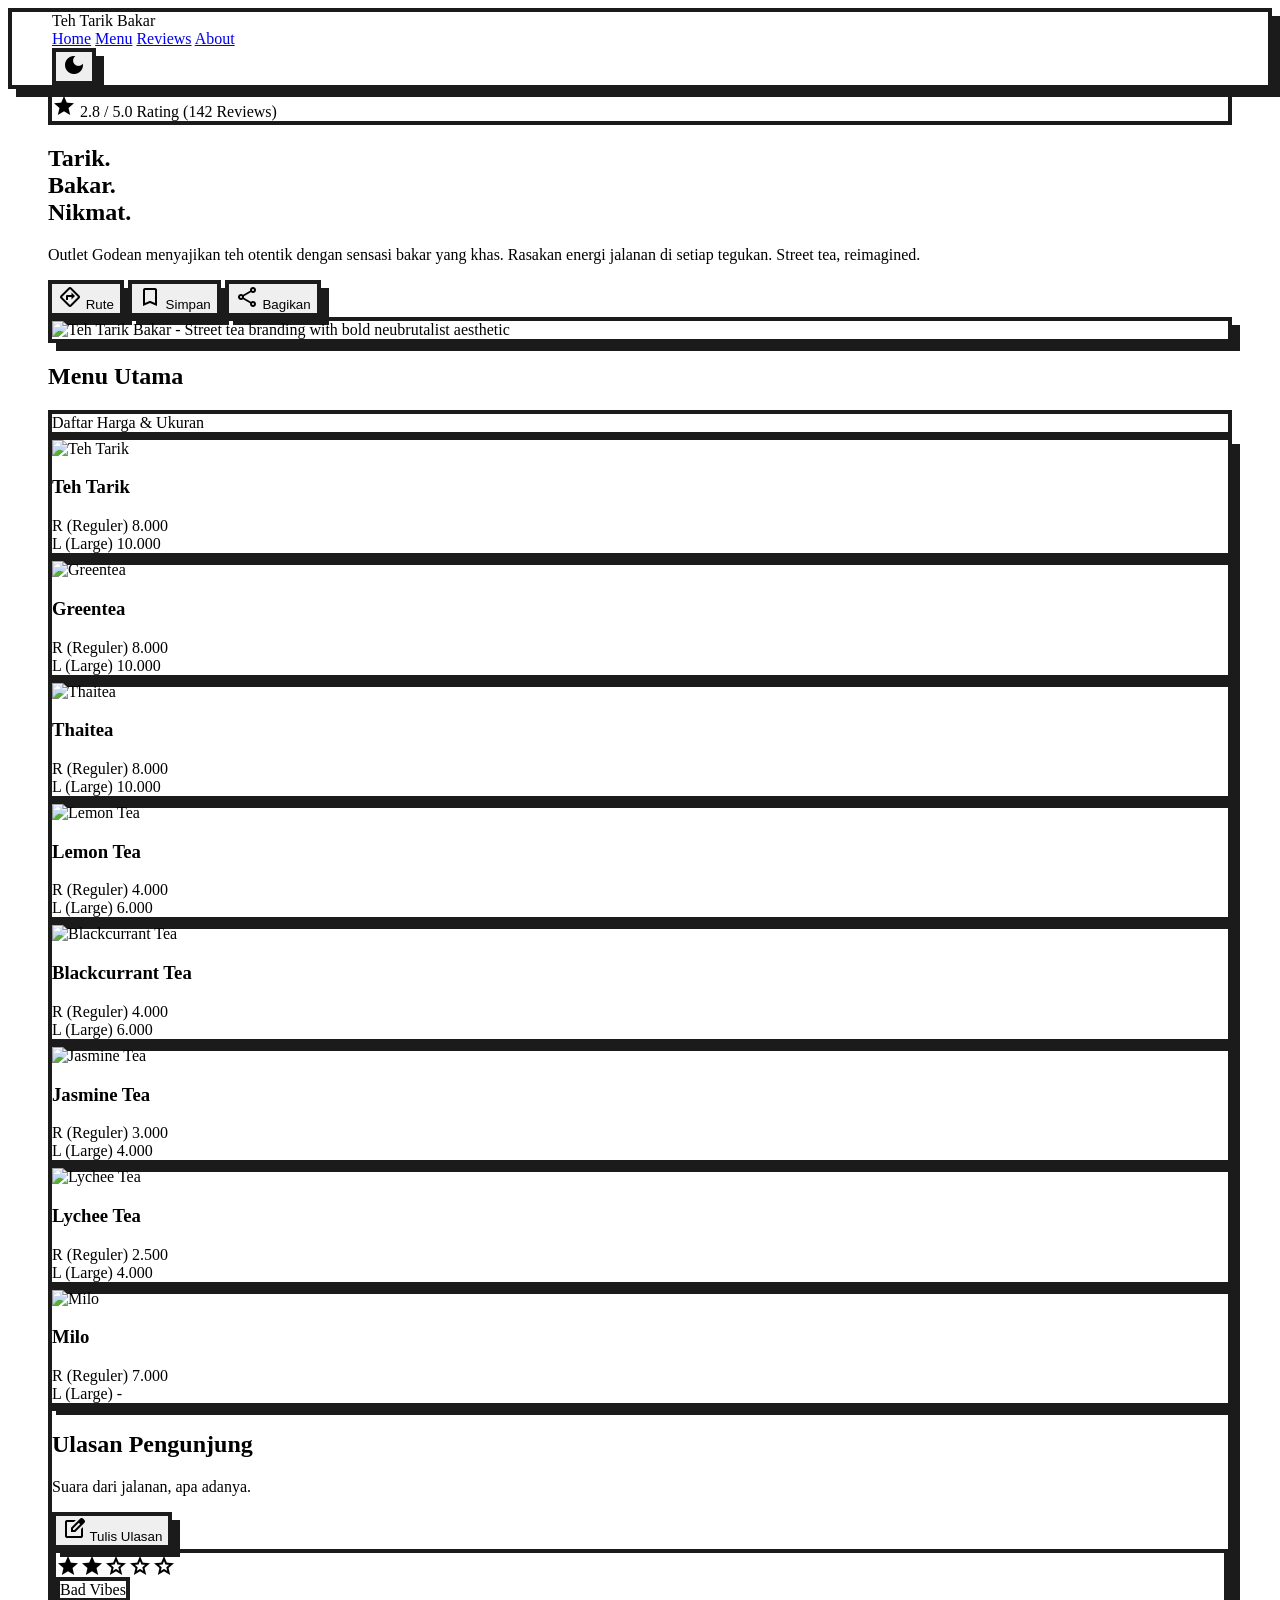
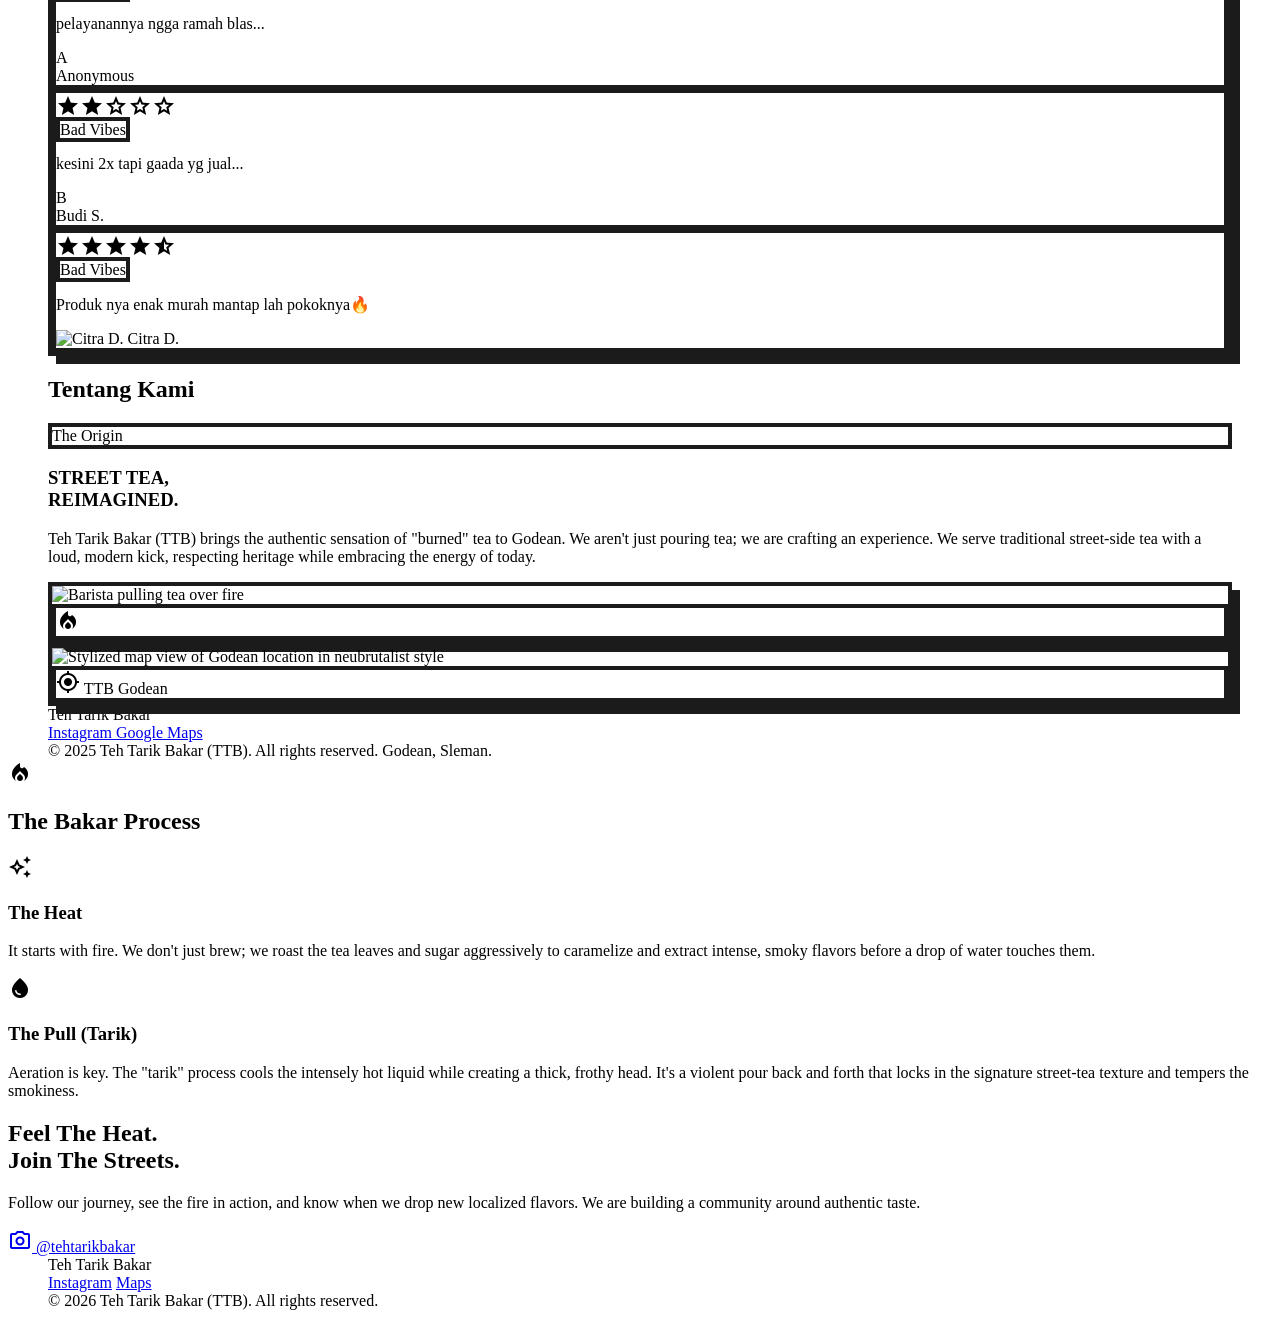
==== index.html @ f9665db5 "1st commit" ====
<!DOCTYPE html>
<html lang="en">
  <head>
    <meta charset="utf-8" />
    <meta name="viewport" content="width=device-width, initial-scale=1.0" />
    <title>Teh Tarik Bakar - Godean</title>
    <meta name="description" content="Teh Tarik Bakar Godean - Street tea reimagined with authentic burnt tea sensation. Tarik. Bakar. Nikmat.">
    
    <!-- Google Fonts -->
    <link
      href="https://fonts.googleapis.com/css2?family=Material+Symbols+Outlined:wght,FILL@100..700,0..1&display=swap"
      rel="stylesheet"
    />
    <link
      href="https://fonts.googleapis.com/css2?family=Lexend:wght@400;500;700;800;900&family=Space+Grotesk:wght@700&display=swap"
      rel="stylesheet"
    />

    <!-- Tailwind CSS -->
    <script src="https://cdn.tailwindcss.com?plugins=forms,container-queries"></script>

    <!-- Tailwind Config -->
    <script id="tailwind-config">
      tailwind.config = {
        darkMode: "class",
        theme: {
          extend: {
            colors: {
              "on-secondary-container": "#fffbff",
              "on-tertiary-fixed": "#261a00",
              tertiary: "#785900",
              "primary-container": "#ff5722",
              "on-surface": "#1c1b1b",
              "on-primary-fixed": "#3b0900",
              "on-error-container": "#93000a",
              surface: "#fcf9f8",
              "on-tertiary-container": "#372700",
              "on-surface-variant": "#5b4039",
              error: "#ba1a1a",
              "surface-variant": "#e5e2e1",
              "on-secondary": "#ffffff",
              "inverse-primary": "#ffb5a0",
              "secondary-fixed-dim": "#ffb3ac",
              "inverse-on-surface": "#f3f0ef",
              "surface-container-low": "#f6f3f2",
              "surface-dim": "#dcd9d9",
              "secondary-fixed": "#ffdad6",
              "surface-bright": "#fcf9f8",
              "primary-fixed-dim": "#ffb5a0",
              "outline-variant": "#e4beb4",
              "on-primary": "#ffffff",
              "surface-container-highest": "#e5e2e1",
              "on-tertiary-fixed-variant": "#5b4300",
              "surface-container-lowest": "#ffffff",
              "on-secondary-fixed-variant": "#930010",
              "tertiary-fixed": "#ffdf9e",
              "secondary-container": "#da3433",
              "inverse-surface": "#313030",
              "tertiary-container": "#b78a00",
              "primary-fixed": "#ffdbd1",
              "on-primary-fixed-variant": "#862200",
              "on-error": "#ffffff",
              "error-container": "#ffdad6",
              "surface-container-high": "#eae7e7",
              "on-background": "#1c1b1b",
              "on-tertiary": "#ffffff",
              "surface-container": "#f0eded",
              "on-primary-container": "#541200",
              "surface-tint": "#b02f00",
              outline: "#907067",
              "tertiary-fixed-dim": "#fabd00",
              background: "#fcf9f8",
              primary: "#b02f00",
              secondary: "#b6171e",
            },
            borderRadius: {
              DEFAULT: "0.25rem",
              lg: "0.5rem",
              xl: "0.75rem",
              full: "9999px",
            },
            spacing: {
              "shadow_offset": "8px",
              "container_margin_desktop": "40px",
              "container_margin_mobile": "20px",
              gutter: "24px",
              base_unit: "4px",
              border_width: "4px",
            },
            fontFamily: {
              "headline-lg-mobile": ["Lexend"],
              "display-xl": ["Lexend"],
              "label-bold": ["Space Grotesk"],
              "headline-lg": ["Lexend"],
              "headline-md": ["Lexend"],
              "body-md": ["Lexend"],
              "body-lg": ["Lexend"],
            },
            fontSize: {
              "headline-lg-mobile": ["32px", { lineHeight: "1.2", fontWeight: "800" }],
              "display-xl": ["64px", { lineHeight: "1.1", letterSpacing: "-0.02em", fontWeight: "900" }],
              "label-bold": ["14px", { lineHeight: "1.2", fontWeight: "700" }],
              "headline-lg": ["40px", { lineHeight: "1.2", fontWeight: "800" }],
              "headline-md": ["28px", { lineHeight: "1.3", fontWeight: "700" }],
              "body-md": ["16px", { lineHeight: "1.5", fontWeight: "400" }],
              "body-lg": ["18px", { lineHeight: "1.6", fontWeight: "500" }],
            },
          },
        },
      };
    </script>

    <!-- Custom Styles -->
    <link rel="stylesheet" href="./style.css" />
  </head>
  <body class="bg-background text-on-background selection:bg-primary-container selection:text-on-surface font-body-md antialiased">
    
    <!-- Top Navigation Bar -->
    <header class="bg-surface sticky top-0 z-50 neubrutalism-border border-l-0 border-r-0 border-t-0 border-b-4 neubrutalism-shadow mb-8">
      <nav class="flex justify-between items-center w-full px-container_margin_mobile md:px-container_margin_desktop py-4">
        <!-- Logo -->
        <div class="font-headline-lg text-headline-lg font-extrabold text-primary tracking-tighter">
          Teh Tarik Bakar
        </div>
        
        <!-- Desktop Navigation -->
        <div class="hidden md:flex gap-8 items-center">
          <a class="text-on-surface border-b-4 border-primary pb-1 font-label-bold text-label-bold uppercase hover:scale-105 transition-transform" href="#home">Home</a>
          <a class="text-on-surface-variant hover:text-on-surface hover:bg-primary-fixed-dim px-2 py-1 rounded transition-all font-label-bold text-label-bold uppercase" href="#menu">Menu</a>
          <a class="text-on-surface-variant hover:text-on-surface hover:bg-primary-fixed-dim px-2 py-1 rounded transition-all font-label-bold text-label-bold uppercase" href="#reviews">Reviews</a>
          <a class="text-on-surface-variant hover:text-on-surface hover:bg-primary-fixed-dim px-2 py-1 rounded transition-all font-label-bold text-label-bold uppercase" href="#about">About</a>
        </div>
        
        <!-- Dark Mode Toggle -->
        <button aria-label="Toggle Dark Mode" 
                class="neubrutalism-border bg-surface-variant p-2 neubrutalism-shadow neubrutalism-shadow-hover neubrutalism-shadow-active transition-all rounded-lg"
                id="darkModeToggle">
          <span class="material-symbols-outlined block text-on-surface" style="font-variation-settings: 'FILL' 1; font-size: 24px;">dark_mode</span>
        </button>
      </nav>
    </header>

    <!-- Main Content -->
    <main class="px-container_margin_mobile md:px-container_margin_desktop space-y-24 pb-24">
      
      <!-- 1. Hero Section -->
      <section class="grid grid-cols-1 md:grid-cols-2 gap-12 items-center pt-8" id="home">
        <div class="space-y-8 animate-fade-in">
          <!-- Rating Badge -->
          <div class="inline-flex items-center gap-2 bg-tertiary-fixed-dim neubrutalism-border px-4 py-2 font-label-bold text-label-bold uppercase">
            <span class="material-symbols-outlined text-secondary-container" style="font-variation-settings: 'FILL' 1;">star</span>
            <span>2.8 / 5.0 Rating (142 Reviews)</span>
          </div>

          <!-- Hero Title -->
          <h1 class="font-display-xl text-display-xl text-on-surface uppercase leading-none">
            Tarik.<br />
            Bakar.<br />
            <span class="text-primary-container">Nikmat.</span>
          </h1>

          <!-- Hero Description -->
          <p class="font-body-lg text-body-lg text-on-surface-variant max-w-md">
            Outlet Godean menyajikan teh otentik dengan sensasi bakar yang khas. 
            Rasakan energi jalanan di setiap tegukan. Street tea, reimagined.
          </p>

          <!-- Action Buttons -->
          <div class="flex flex-wrap gap-4 pt-4">
            <button class="bg-primary-container text-on-primary neubrutalism-border neubrutalism-shadow neubrutalism-shadow-hover neubrutalism-shadow-active px-8 py-4 font-label-bold text-label-bold uppercase flex items-center gap-2 transition-all">
              <span class="material-symbols-outlined">directions</span> 
              Rute
            </button>
            <button class="bg-surface text-on-surface neubrutalism-border neubrutalism-shadow neubrutalism-shadow-hover neubrutalism-shadow-active px-8 py-4 font-label-bold text-label-bold uppercase flex items-center gap-2 transition-all">
              <span class="material-symbols-outlined">bookmark</span> 
              Simpan
            </button>
            <button class="bg-surface text-on-surface neubrutalism-border neubrutalism-shadow neubrutalism-shadow-hover neubrutalism-shadow-active px-8 py-4 font-label-bold text-label-bold uppercase flex items-center gap-2 transition-all">
              <span class="material-symbols-outlined">share</span> 
              Bagikan
            </button>
          </div>
        </div>

        <!-- Hero Image -->
        <div class="relative w-full aspect-square md:aspect-auto md:h-[600px] bg-secondary-container neubrutalism-border neubrutalism-shadow flex items-center justify-center p-8 overflow-hidden animate-slide-up">
          <img
            alt="Teh Tarik Bakar - Street tea branding with bold neubrutalist aesthetic"
            class="w-full h-full object-contain drop-shadow-[8px_8px_0px_rgba(28,27,27,1)] hover:scale-105 transition-transform duration-500"
            src="https://lh3.googleusercontent.com/aida/[base64]"
            loading="eager"
          />
        </div>
      </section>

      <!-- 2. Menu Section -->
      <section class="space-y-12" id="menu">
        <div class="flex flex-col md:flex-row justify-between items-end border-b-4 border-on-surface pb-4">
          <h2 class="font-headline-lg text-headline-lg uppercase text-on-surface animate-fade-in">Menu Utama</h2>
          <div class="font-label-bold text-label-bold bg-primary px-4 py-2 text-on-primary neubrutalism-border uppercase animate-slide-up">Daftar Harga & Ukuran</div>
        </div>

        <!-- Menu Grid - Generated by JavaScript -->
        <div class="grid grid-cols-1 sm:grid-cols-2 lg:grid-cols-4 gap-8 menu-grid">
          <!-- Menu items will be inserted here by app.js -->
        </div>
      </section>

      <!-- 3. Reviews Section -->
      <section class="bg-surface-variant neubrutalism-border p-8 md:p-12 space-y-8 neubrutalism-shadow animate-fade-in" id="reviews">
        <div class="flex flex-col md:flex-row justify-between items-start md:items-end gap-6 border-b-4 border-on-surface pb-6">
          <div>
            <h2 class="font-headline-lg text-headline-lg uppercase text-on-surface">Ulasan Pengunjung</h2>
            <p class="font-body-md text-body-md text-on-surface-variant mt-2">Suara dari jalanan, apa adanya.</p>
          </div>
          <button class="bg-secondary text-on-secondary neubrutalism-border neubrutalism-shadow neubrutalism-shadow-hover neubrutalism-shadow-active px-6 py-3 font-label-bold text-label-bold uppercase flex items-center gap-2 transition-all hover:scale-105">
            <span class="material-symbols-outlined">edit_square</span> 
            Tulis Ulasan
          </button>
        </div>

        <!-- Reviews Grid - Generated by JavaScript -->
        <div class="reviews-grid grid grid-cols-1 md:grid-cols-2 lg:grid-cols-3 gap-8">
          <!-- Reviews will be inserted here by app.js -->
        </div>
      </section>

      <!-- 4. About Section -->
      <section id="about" class="space-y-12">
        <!-- About content will be generated by JavaScript -->
      </section>

      <!-- 5. Location Section -->
      <section class="bg-surface neubrutalism-border neubrutalism-shadow min-h-[400px] relative overflow-hidden animate-slide-up" id="location">
        <img 
          class="w-full h-full object-cover absolute inset-0" 
          alt="Stylized map view of Godean location in neubrutalist style"
          src="https://lh3.googleusercontent.com/aida-public/[base64]"
          loading="lazy"
        />
        <div class="absolute inset-0 bg-primary/10 mix-blend-multiply pointer-events-none"></div>
        
        <!-- Location Info -->
        <div class="absolute bottom-6 right-6 bg-surface text-on-surface neubrutalism-border p-4 neubrutalism-shadow font-label-bold text-label-bold uppercase flex items-center gap-2">
          <span class="material-symbols-outlined text-error" style="font-variation-settings: 'FILL' 1;">my_location</span> 
          TTB Godean
        </div>
      </section>
    </main>

    <!-- Footer -->
    <footer class="bg-secondary-container text-on-secondary-container font-label-bold text-label-bold border-t-4 border-on-surface w-full mt-24">
      <div class="flex flex-col md:flex-row justify-between items-center w-full px-container_margin_mobile md:px-container_margin_desktop py-12 gap-8">
        <div class="font-headline-md text-headline-md text-on-secondary-container uppercase tracking-tight">
          Teh Tarik Bakar
        </div>
        <div class="flex flex-col md:flex-row gap-8 items-center">
          <a href="https://instagram.com/tehtarikbakar" class="hover:text-primary transition-all duration-300 hover:scale-110" target="_blank" rel="noopener">
            Instagram
          </a>
          <a href="#" class="hover:text-primary transition-all duration-300 hover:scale-110">
            Google Maps
          </a>
        </div>
        <div class="text-center md:text-right font-body-md text-body-md text-on-secondary-container opacity-80">
          © 2025 Teh Tarik Bakar (TTB). All rights reserved. Godean, Sleman.
        </div>
      </div>
    </footer>

    <!-- JavaScript -->
    <script src="./app.js"></script>
  </body>
</html>

<!-- Branding Mark Overlay -->
<div class="absolute bottom-4 right-4 bg-primary text-on-primary p-4 neu-border rotate-3 shadow-[4px_4px_0px_0px_rgba(26,26,26,1)]">
<span class="material-symbols-outlined text-[48px]" data-icon="local_fire_department" data-weight="fill" style="font-variation-settings: 'FILL' 1;">local_fire_department</span>
</div>
</div>
</section>
<!-- The Process Bento Grid -->
<section class="flex flex-col gap-8">
<h2 class="font-headline-lg text-headline-lg text-on-surface border-b-4 border-on-surface pb-2 uppercase tracking-tighter">
                The Bakar Process
            </h2>
<div class="grid grid-cols-1 md:grid-cols-3 gap-gutter">
<!-- Bento Card 1 -->
<div class="bg-surface-container-high neu-border neu-shadow p-6 flex flex-col gap-4">
<div class="w-16 h-16 bg-tertiary-fixed-dim neu-border flex items-center justify-center rounded-full mb-2">
<span class="material-symbols-outlined text-[32px] text-on-surface" data-icon="temp_preferences_custom">temp_preferences_custom</span>
</div>
<h3 class="font-headline-md text-headline-md text-on-surface">The Heat</h3>
<p class="font-body-md text-body-md text-on-surface-variant">
                        It starts with fire. We don't just brew; we roast the tea leaves and sugar aggressively to caramelize and extract intense, smoky flavors before a drop of water touches them.
                    </p>
</div>
<!-- Bento Card 2 -->
<div class="bg-primary-container neu-border neu-shadow p-6 flex flex-col gap-4 text-on-primary-container md:col-span-2">
<div class="w-16 h-16 bg-surface neu-border flex items-center justify-center mb-2">
<span class="material-symbols-outlined text-[32px] text-primary" data-icon="water_drop" data-weight="fill" style="font-variation-settings: 'FILL' 1;">water_drop</span>
</div>
<h3 class="font-headline-md text-headline-md">The Pull (Tarik)</h3>
<p class="font-body-lg text-body-lg">
                        Aeration is key. The "tarik" process cools the intensely hot liquid while creating a thick, frothy head. It's a violent pour back and forth that locks in the signature street-tea texture and tempers the smokiness.
                    </p>
</div>
</div>
</section>
<!-- Connect CTA -->
<section class="bg-secondary text-on-secondary neu-border neu-shadow p-12 text-center flex flex-col items-center justify-center gap-6 mt-8">
<h2 class="font-display-xl text-display-xl uppercase leading-tight">
                Feel The Heat.<br/>Join The Streets.
            </h2>
<p class="font-body-lg text-body-lg max-w-2xl mx-auto mb-4">
                Follow our journey, see the fire in action, and know when we drop new localized flavors. We are building a community around authentic taste.
            </p>
<a class="bg-tertiary-fixed-dim text-on-surface px-8 py-4 font-headline-md text-headline-md neu-border neu-shadow neu-shadow-hover transition-all duration-200 flex items-center gap-3 w-max mx-auto uppercase" href="https://instagram.com/tehtarikbakar" rel="noopener noreferrer" target="_blank">
<span class="material-symbols-outlined" data-icon="photo_camera">photo_camera</span>
                @tehtarikbakar
            </a>
</section>
</main>
<!-- Footer Component -->
<footer class="bg-secondary-container text-on-secondary-container font-label-bold text-label-bold border-t-4 border-on-surface w-full">
<div class="flex flex-col md:flex-row justify-between items-center w-full px-container_margin_mobile md:px-container_margin_desktop py-8 gap-gutter">
<div class="font-headline-md text-headline-md text-on-secondary-container uppercase tracking-tight">
                Teh Tarik Bakar
            </div>
<div class="flex gap-8">
<a class="text-on-secondary-container hover:text-primary transition-colors scale-95 transition-transform hover:underline decoration-4 decoration-primary" href="#">Instagram</a>
<a class="text-on-secondary-container hover:text-primary transition-colors scale-95 transition-transform hover:underline decoration-4 decoration-primary" href="#">Maps</a>
</div>
<div class="text-center md:text-right font-body-md text-body-md text-on-secondary-container opacity-80">
                © 2026 Teh Tarik Bakar (TTB). All rights reserved.
            </div>
</div>
</footer>
</body></html>
---- style.css ----
/* Neubrutalism Core Styles */
.neubrutalism-border {
  border: 4px solid #1c1b1b !important;
}

.neubrutalism-shadow {
  box-shadow: 8px 8px 0px 0px rgba(28, 27, 27, 1) !important;
}

.neubrutalism-shadow-hover:hover {
  box-shadow: 12px 12px 0px 0px rgba(28, 27, 27, 1) !important;
  transform: translate(-2px, -2px) !important;
  transition: all 0.1s ease-in-out !important;
}

.neubrutalism-shadow-active:active {
  box-shadow: 0px 0px 0px 0px rgba(28, 27, 27, 1) !important;
  transform: translate(4px, 4px) !important;
  transition: all 0.05s ease-in-out !important;
}

/* Custom spacing utilities */
.px-container_margin_mobile {
  padding-left: 20px;
  padding-right: 20px;
}

.md\:px-container_margin_desktop {
  padding-left: 40px;
  padding-right: 40px;
}

@media (min-width: 768px) {
  .px-container_margin_mobile {
    padding-left: 40px !important;
    padding-right: 40px !important;
  }
}

/* Smooth scrolling */
html {
  scroll-behavior: smooth;
}

/* Selection styling */
::selection {
  background-color: #ff5722 !important;
  color: #1c1b1b !important;
}

/* Dark mode adjustments */
.dark .neubrutalism-border {
  border-color: #f3f0ef !important;
}

.dark .neubrutalism-shadow {
  box-shadow: 8px 8px 0px 0px #f3f0ef !important;
}

.dark .neubrutalism-shadow-hover:hover {
  box-shadow: 12px 12px 0px 0px #f3f0ef !important;
}

/* Responsive font improvements */
@media (max-width: 768px) {
  .font-headline-lg-mobile {
    font-size: 32px !important;
    line-height: 1.2 !important;
    font-weight: 800 !important;
  }
}

/* Button hover effects */
button:hover {
  transform: translate(-1px, -1px) !important;
}

/* Image hover effects */
img:hover {
  transform: scale(1.02) !important;
  transition: transform 0.3s ease !important;
}
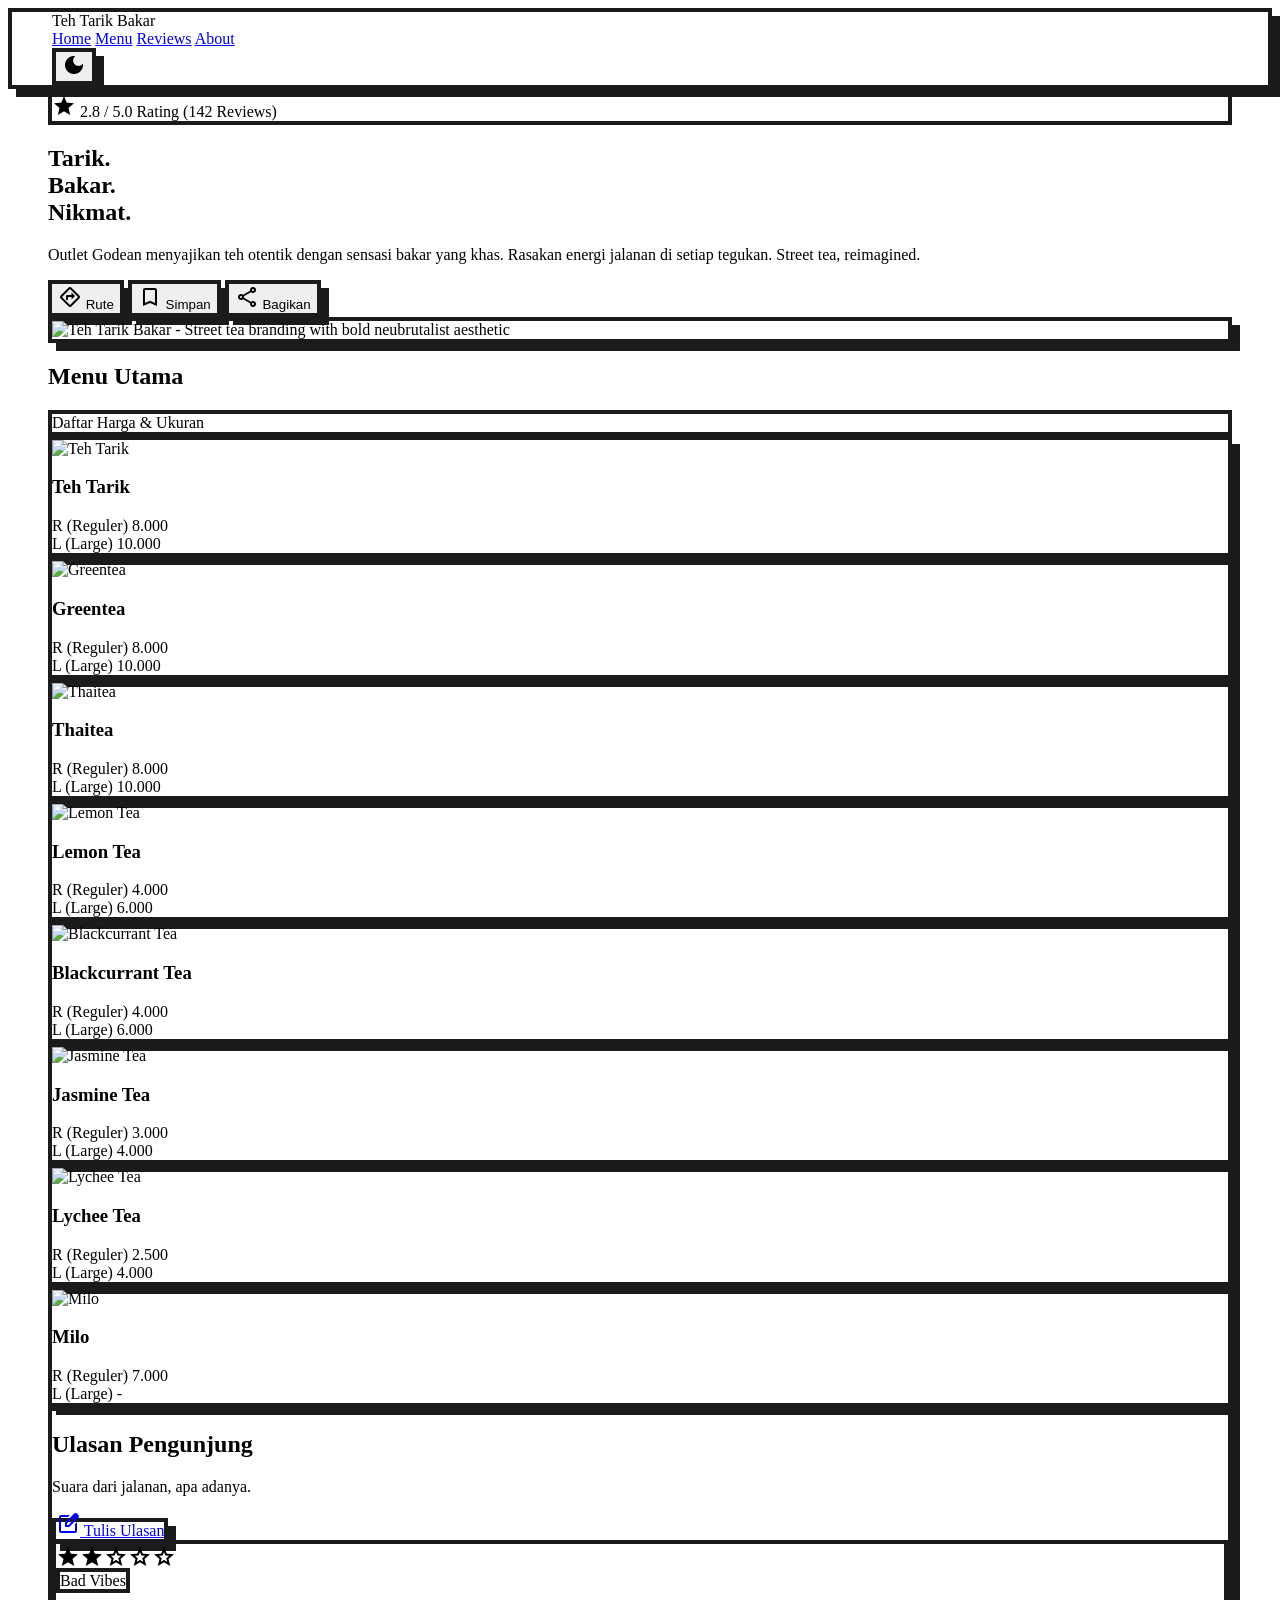
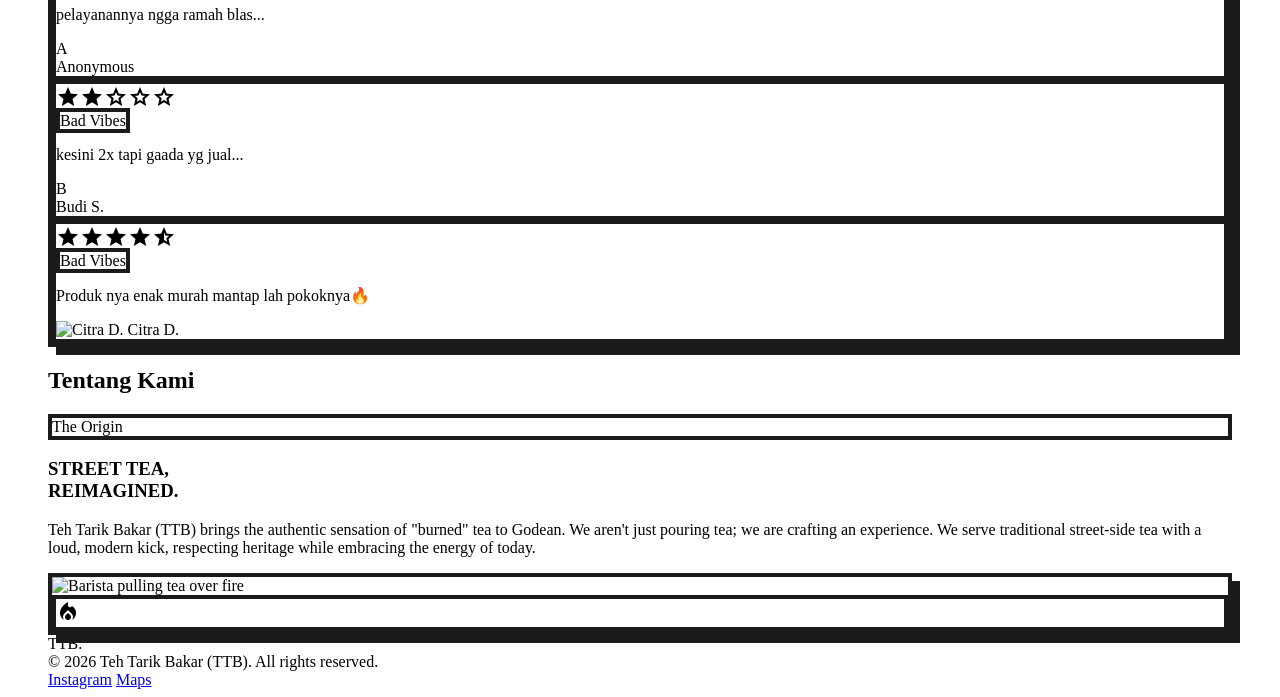
==== commit 877fb0d6: "2st commit" ====
--- a/index.html
+++ b/index.html
@@ -213,127 +213,72 @@
             <h2 class="font-headline-lg text-headline-lg uppercase text-on-surface">Ulasan Pengunjung</h2>
             <p class="font-body-md text-body-md text-on-surface-variant mt-2">Suara dari jalanan, apa adanya.</p>
           </div>
-          <button class="bg-secondary text-on-secondary neubrutalism-border neubrutalism-shadow neubrutalism-shadow-hover neubrutalism-shadow-active px-6 py-3 font-label-bold text-label-bold uppercase flex items-center gap-2 transition-all hover:scale-105">
-            <span class="material-symbols-outlined">edit_square</span> 
+          <a href="./ulasan.html" class="bg-secondary text-on-secondary neubrutalism-border neubrutalism-shadow neubrutalism-shadow-hover neubrutalism-shadow-active px-6 py-3 font-label-bold text-label-bold uppercase flex items-center gap-2 transition-all hover:scale-105" id="writeReviewLink">
+            <span class="material-symbols-outlined">edit_square</span>
             Tulis Ulasan
-          </button>
+          </a>
         </div>
 
         <!-- Reviews Grid - Generated by JavaScript -->
-        <div class="reviews-grid grid grid-cols-1 md:grid-cols-2 lg:grid-cols-3 gap-8">
+        <div class="reviews-grid grid grid-cols-1 md:grid-cols-2 lg:grid-cols-3 gap-8" id="reviewsGrid">
           <!-- Reviews will be inserted here by app.js -->
         </div>
       </section>
 
-      <!-- 4. About Section -->
-      <section id="about" class="space-y-12">
-        <!-- About content will be generated by JavaScript -->
-      </section>
-
-      <!-- 5. Location Section -->
-      <section class="bg-surface neubrutalism-border neubrutalism-shadow min-h-[400px] relative overflow-hidden animate-slide-up" id="location">
-        <img 
-          class="w-full h-full object-cover absolute inset-0" 
-          alt="Stylized map view of Godean location in neubrutalist style"
-          src="https://lh3.googleusercontent.com/aida-public/[base64]"
-          loading="lazy"
-        />
-        <div class="absolute inset-0 bg-primary/10 mix-blend-multiply pointer-events-none"></div>
-        
-        <!-- Location Info -->
-        <div class="absolute bottom-6 right-6 bg-surface text-on-surface neubrutalism-border p-4 neubrutalism-shadow font-label-bold text-label-bold uppercase flex items-center gap-2">
-          <span class="material-symbols-outlined text-error" style="font-variation-settings: 'FILL' 1;">my_location</span> 
-          TTB Godean
-        </div>
-      </section>
-    </main>
-
-    <!-- Footer -->
-    <footer class="bg-secondary-container text-on-secondary-container font-label-bold text-label-bold border-t-4 border-on-surface w-full mt-24">
-      <div class="flex flex-col md:flex-row justify-between items-center w-full px-container_margin_mobile md:px-container_margin_desktop py-12 gap-8">
-        <div class="font-headline-md text-headline-md text-on-secondary-container uppercase tracking-tight">
-          Teh Tarik Bakar
-        </div>
-        <div class="flex flex-col md:flex-row gap-8 items-center">
-          <a href="https://instagram.com/tehtarikbakar" class="hover:text-primary transition-all duration-300 hover:scale-110" target="_blank" rel="noopener">
-            Instagram
-          </a>
-          <a href="#" class="hover:text-primary transition-all duration-300 hover:scale-110">
-            Google Maps
-          </a>
-        </div>
-        <div class="text-center md:text-right font-body-md text-body-md text-on-secondary-container opacity-80">
-          © 2025 Teh Tarik Bakar (TTB). All rights reserved. Godean, Sleman.
-        </div>
+      <!-- 4. About & Location -->
+        <section class="grid grid-cols-1 lg:grid-cols-2 gap-12 items-stretch" id="about">
+        <div class="bg-primary-container text-on-surface neubrutalism-border neubrutalism-shadow p-8 flex flex-col justify-center space-y-6">
+        <h2 class="font-headline-lg text-headline-lg uppercase border-b-4 border-on-surface pb-4">Info Outlet</h2>
+        <div class="space-y-4">
+        <div class="flex items-start gap-4">
+        <span class="material-symbols-outlined text-4xl" style="font-variation-settings: 'FILL' 1;">location_on</span>
+      <div>
+        <h3 class="font-label-bold text-label-bold uppercase mb-1">Alamat</h3>
+        <p class="font-body-md text-body-md font-bold">Jl. Ngapak - Kentheng No.36,<br/>Godean, Sleman</p>
       </div>
-    </footer>
+    </div>
+        <div class="flex items-start gap-4">
+        <span class="material-symbols-outlined text-4xl" style="font-variation-settings: 'FILL' 1;">room_service</span>
+      <div>
+        <h3 class="font-label-bold text-label-bold uppercase mb-1">Layanan</h3>
+        <div class="flex gap-2 mt-2">
+        <span class="bg-surface text-on-surface neubrutalism-border px-3 py-1 font-label-bold text-label-bold text-xs uppercase">Makan di tempat</span>
+        <span class="bg-surface text-on-surface neubrutalism-border px-3 py-1 font-label-bold text-label-bold text-xs uppercase">Bawa pulang</span>
+        </div>
+      </div>
+    </div>
+  </div>
+</div>
+<div class="bg-surface neubrutalism-border neubrutalism-shadow min-h-[400px] relative overflow-hidden">
+<!-- Using an image placeholder with location data attribute for a map representation -->
+<img class="w-full h-full object-cover absolute inset-0" data-alt="A stylized, top-down map view of urban streets, designed in a bold neubrutalist style. The roads are thick black lines against a flat, high-contrast off-white background. A massive, exaggerated red pin drops aggressively onto the center, casting a stark black shadow. The overall map feels graphic, loud, and modern." data-location="Godean, Sleman" src="https://lh3.googleusercontent.com/aida-public/[base64]"/>
+<div class="absolute inset-0 bg-primary/10 mix-blend-multiply pointer-events-none"></div>
+<!-- Floating Info Badge on Map -->
+<div class="absolute bottom-6 right-6 bg-surface text-on-surface neubrutalism-border p-4 neubrutalism-shadow font-label-bold text-label-bold uppercase flex items-center gap-2">
+<span class="material-symbols-outlined text-error" style="font-variation-settings: 'FILL' 1;">my_location</span> TTB Godean
+                </div>
+</div>
+</section>
+</main>
+<!-- Footer -->
+<footer class="bg-secondary-container text-on-secondary-container border-t-4 border-on-surface">
+<div class="flex flex-col md:flex-row justify-between items-center w-full px-container_margin_mobile md:px-container_margin_desktop py-8 gap-gutter">
+<div class="font-headline-md text-headline-md text-on-secondary-container uppercase font-extrabold tracking-tighter">
+                TTB.
+            </div>
+<div class="font-label-bold text-label-bold text-center md:text-left">
+                © 2026 Teh Tarik Bakar (TTB). All rights reserved.
+            </div>
+<div class="flex gap-6 font-label-bold text-label-bold uppercase">
+<a class="text-on-secondary-container hover:text-on-surface hover:underline decoration-4 decoration-on-surface transition-colors" href="#">Instagram</a>
+<a class="text-on-secondary-container hover:text-on-surface hover:underline decoration-4 decoration-on-surface transition-colors" href="#">Maps</a>
+</div>
+</div>
+</footer>
+</body></html>
 
     <!-- JavaScript -->
     <script src="./app.js"></script>
   </body>
 </html>
 
-<!-- Branding Mark Overlay -->
-<div class="absolute bottom-4 right-4 bg-primary text-on-primary p-4 neu-border rotate-3 shadow-[4px_4px_0px_0px_rgba(26,26,26,1)]">
-<span class="material-symbols-outlined text-[48px]" data-icon="local_fire_department" data-weight="fill" style="font-variation-settings: 'FILL' 1;">local_fire_department</span>
-</div>
-</div>
-</section>
-<!-- The Process Bento Grid -->
-<section class="flex flex-col gap-8">
-<h2 class="font-headline-lg text-headline-lg text-on-surface border-b-4 border-on-surface pb-2 uppercase tracking-tighter">
-                The Bakar Process
-            </h2>
-<div class="grid grid-cols-1 md:grid-cols-3 gap-gutter">
-<!-- Bento Card 1 -->
-<div class="bg-surface-container-high neu-border neu-shadow p-6 flex flex-col gap-4">
-<div class="w-16 h-16 bg-tertiary-fixed-dim neu-border flex items-center justify-center rounded-full mb-2">
-<span class="material-symbols-outlined text-[32px] text-on-surface" data-icon="temp_preferences_custom">temp_preferences_custom</span>
-</div>
-<h3 class="font-headline-md text-headline-md text-on-surface">The Heat</h3>
-<p class="font-body-md text-body-md text-on-surface-variant">
-                        It starts with fire. We don't just brew; we roast the tea leaves and sugar aggressively to caramelize and extract intense, smoky flavors before a drop of water touches them.
-                    </p>
-</div>
-<!-- Bento Card 2 -->
-<div class="bg-primary-container neu-border neu-shadow p-6 flex flex-col gap-4 text-on-primary-container md:col-span-2">
-<div class="w-16 h-16 bg-surface neu-border flex items-center justify-center mb-2">
-<span class="material-symbols-outlined text-[32px] text-primary" data-icon="water_drop" data-weight="fill" style="font-variation-settings: 'FILL' 1;">water_drop</span>
-</div>
-<h3 class="font-headline-md text-headline-md">The Pull (Tarik)</h3>
-<p class="font-body-lg text-body-lg">
-                        Aeration is key. The "tarik" process cools the intensely hot liquid while creating a thick, frothy head. It's a violent pour back and forth that locks in the signature street-tea texture and tempers the smokiness.
-                    </p>
-</div>
-</div>
-</section>
-<!-- Connect CTA -->
-<section class="bg-secondary text-on-secondary neu-border neu-shadow p-12 text-center flex flex-col items-center justify-center gap-6 mt-8">
-<h2 class="font-display-xl text-display-xl uppercase leading-tight">
-                Feel The Heat.<br/>Join The Streets.
-            </h2>
-<p class="font-body-lg text-body-lg max-w-2xl mx-auto mb-4">
-                Follow our journey, see the fire in action, and know when we drop new localized flavors. We are building a community around authentic taste.
-            </p>
-<a class="bg-tertiary-fixed-dim text-on-surface px-8 py-4 font-headline-md text-headline-md neu-border neu-shadow neu-shadow-hover transition-all duration-200 flex items-center gap-3 w-max mx-auto uppercase" href="https://instagram.com/tehtarikbakar" rel="noopener noreferrer" target="_blank">
-<span class="material-symbols-outlined" data-icon="photo_camera">photo_camera</span>
-                @tehtarikbakar
-            </a>
-</section>
-</main>
-<!-- Footer Component -->
-<footer class="bg-secondary-container text-on-secondary-container font-label-bold text-label-bold border-t-4 border-on-surface w-full">
-<div class="flex flex-col md:flex-row justify-between items-center w-full px-container_margin_mobile md:px-container_margin_desktop py-8 gap-gutter">
-<div class="font-headline-md text-headline-md text-on-secondary-container uppercase tracking-tight">
-                Teh Tarik Bakar
-            </div>
-<div class="flex gap-8">
-<a class="text-on-secondary-container hover:text-primary transition-colors scale-95 transition-transform hover:underline decoration-4 decoration-primary" href="#">Instagram</a>
-<a class="text-on-secondary-container hover:text-primary transition-colors scale-95 transition-transform hover:underline decoration-4 decoration-primary" href="#">Maps</a>
-</div>
-<div class="text-center md:text-right font-body-md text-body-md text-on-secondary-container opacity-80">
-                © 2026 Teh Tarik Bakar (TTB). All rights reserved.
-            </div>
-</div>
-</footer>
-</body></html>
--- a/style.css
+++ b/style.css
@@ -61,6 +61,16 @@
   box-shadow: 12px 12px 0px 0px #f3f0ef !important;
 }
 
+/* Theme background helpers (maps link) */
+.bg-light-app {
+  background: #ffffff;
+}
+
+.dark .bg-light-app {
+  background: #000000;
+} 
+
+
 /* Responsive font improvements */
 @media (max-width: 768px) {
   .font-headline-lg-mobile {
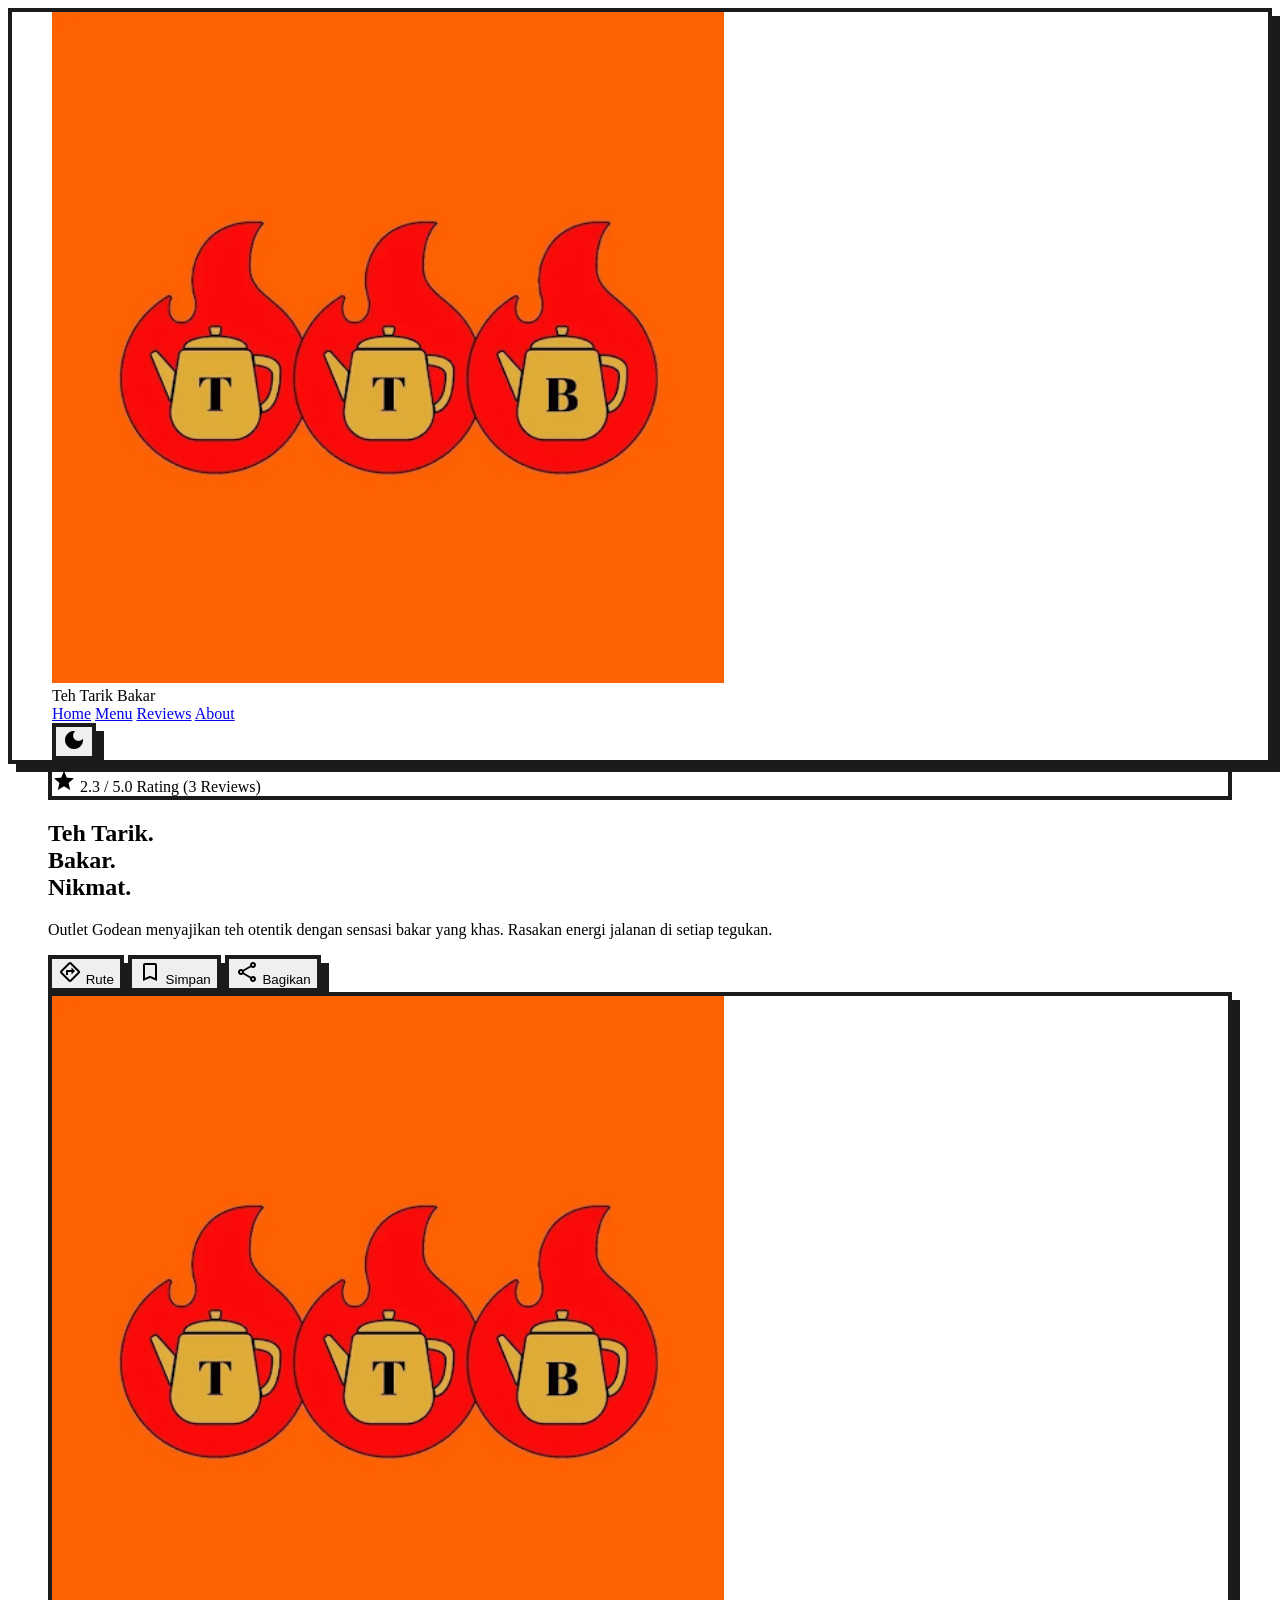
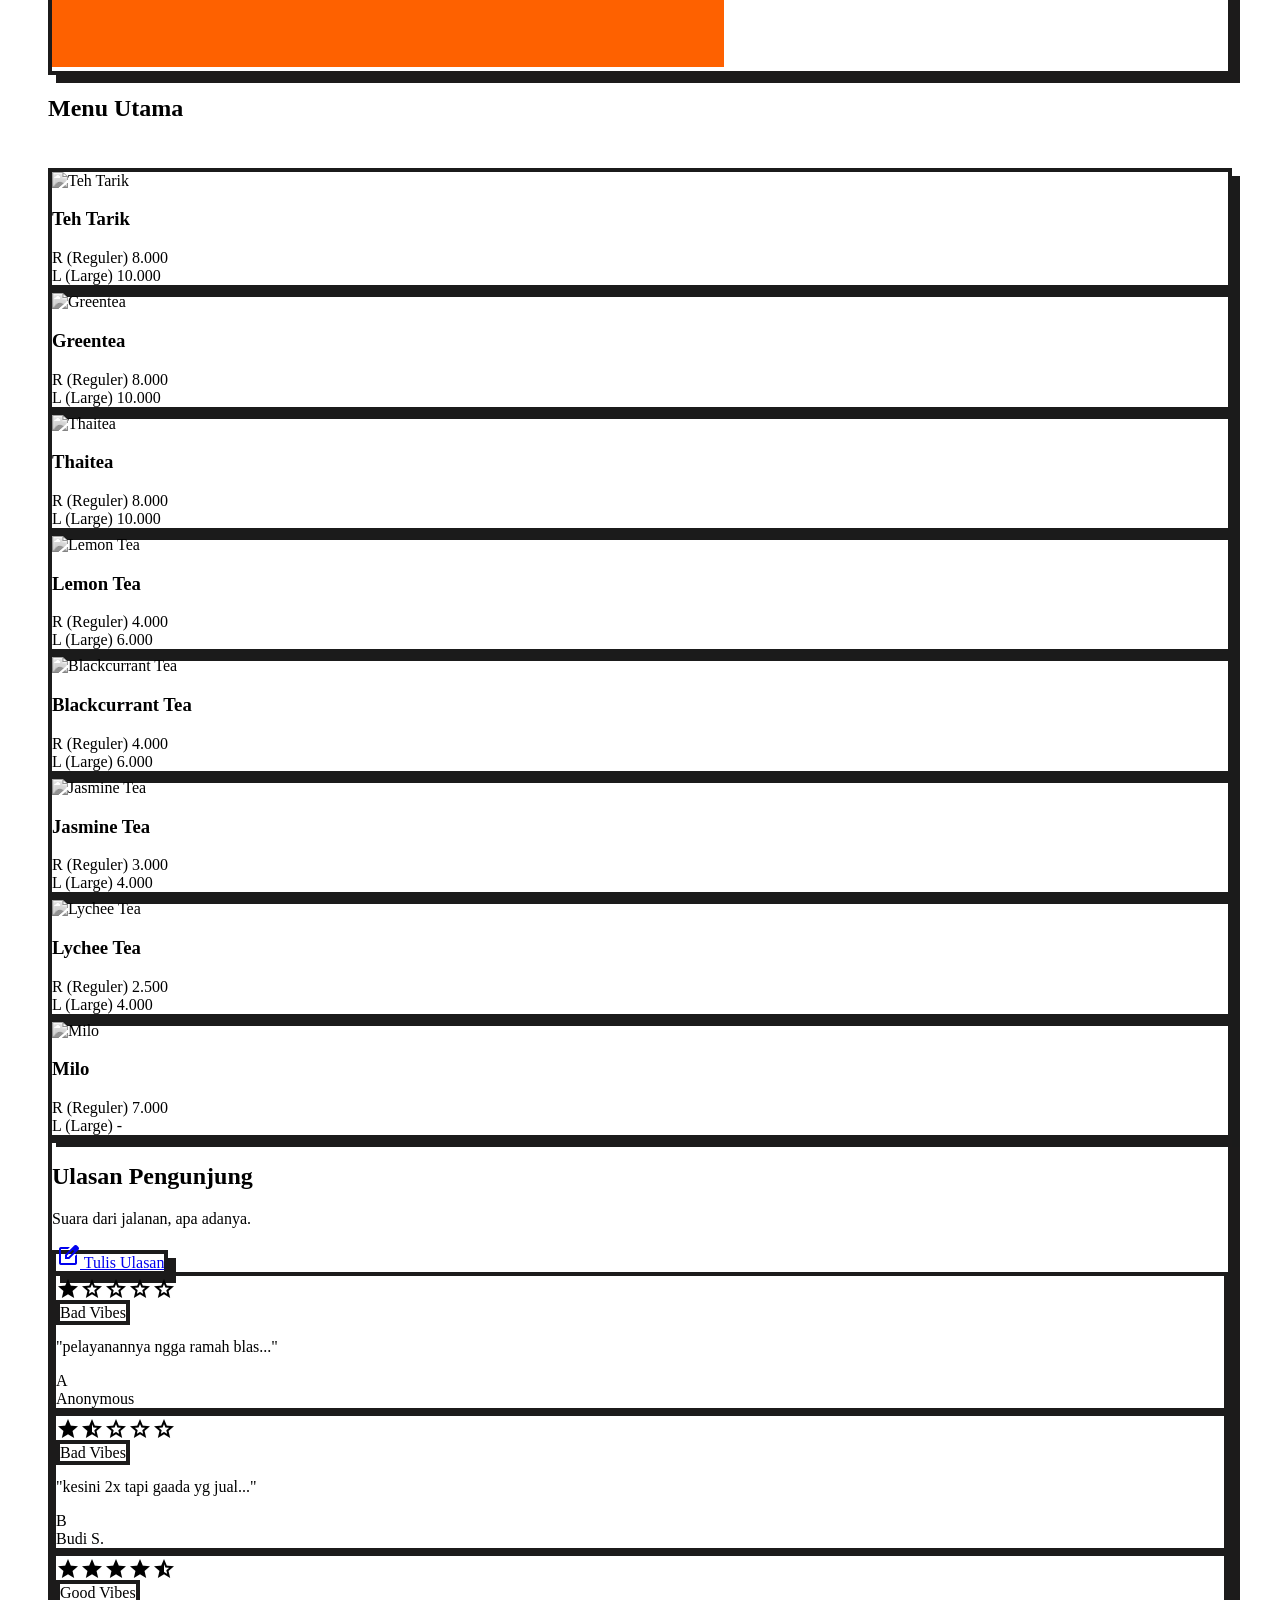
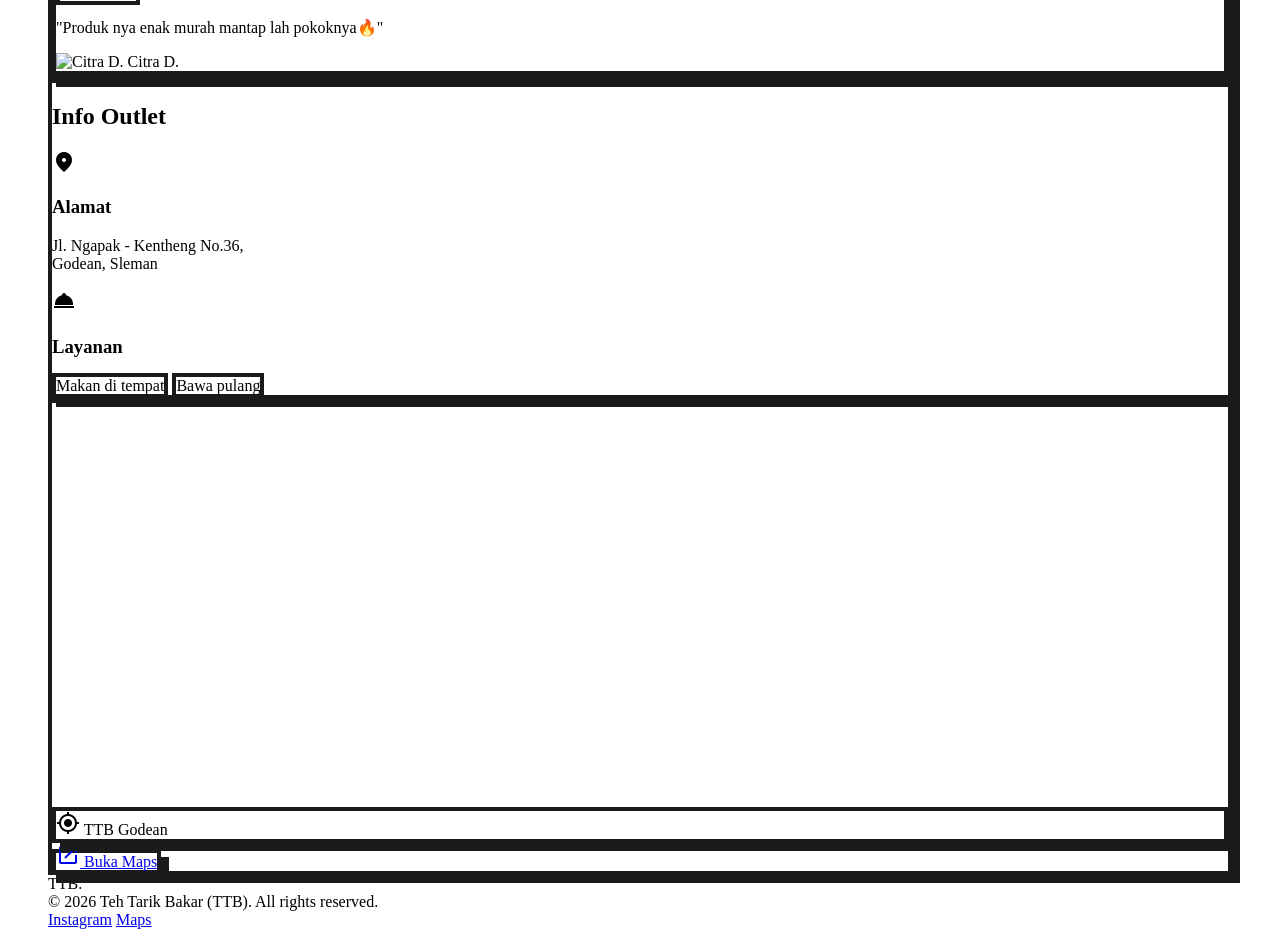
==== commit 431dd3e4: "3st commit" ====
--- a/index.html
+++ b/index.html
@@ -7,14 +7,8 @@
     <meta name="description" content="Teh Tarik Bakar Godean - Street tea reimagined with authentic burnt tea sensation. Tarik. Bakar. Nikmat.">
     
     <!-- Google Fonts -->
-    <link
-      href="https://fonts.googleapis.com/css2?family=Material+Symbols+Outlined:wght,FILL@100..700,0..1&display=swap"
-      rel="stylesheet"
-    />
-    <link
-      href="https://fonts.googleapis.com/css2?family=Lexend:wght@400;500;700;800;900&family=Space+Grotesk:wght@700&display=swap"
-      rel="stylesheet"
-    />
+    <link href="https://fonts.googleapis.com/css2?family=Material+Symbols+Outlined:wght,FILL@100..700,0..1&display=swap" rel="stylesheet" />
+    <link href="https://fonts.googleapis.com/css2?family=Lexend:wght@400;500;700;800;900&family=Space+Grotesk:wght@700&display=swap" rel="stylesheet" />
 
     <!-- Tailwind CSS -->
     <script src="https://cdn.tailwindcss.com?plugins=forms,container-queries"></script>
@@ -112,6 +106,22 @@
 
     <!-- Custom Styles -->
     <link rel="stylesheet" href="./style.css" />
+
+    <style>
+      /* Menu card grayscale effect */
+      .menu-card {
+        filter: grayscale(100%);
+        transition: filter 0.3s ease, transform 0.2s ease;
+      }
+      .menu-card:hover {
+        filter: grayscale(0%);
+        animation: menuShake 0.5s ease forwards;
+      }
+      /* Override the global img:hover scale for menu images */
+      .menu-card img:hover {
+        transform: none !important;
+      }
+    </style>
   </head>
   <body class="bg-background text-on-background selection:bg-primary-container selection:text-on-surface font-body-md antialiased">
     
@@ -119,8 +129,13 @@
     <header class="bg-surface sticky top-0 z-50 neubrutalism-border border-l-0 border-r-0 border-t-0 border-b-4 neubrutalism-shadow mb-8">
       <nav class="flex justify-between items-center w-full px-container_margin_mobile md:px-container_margin_desktop py-4">
         <!-- Logo -->
-        <div class="font-headline-lg text-headline-lg font-extrabold text-primary tracking-tighter">
-          Teh Tarik Bakar
+        <div class="flex items-center gap-3">
+          <img src="src/data1.png" alt="Teh Tarik Bakar Logo"
+               class="w-10 h-10 object-contain rounded-sm border-2 border-on-surface"
+               style="image-rendering: auto;">
+          <div class="font-headline-lg text-headline-lg font-extrabold text-primary tracking-tighter">
+            Teh Tarik Bakar
+          </div>
         </div>
         
         <!-- Desktop Navigation -->
@@ -149,12 +164,12 @@
           <!-- Rating Badge -->
           <div class="inline-flex items-center gap-2 bg-tertiary-fixed-dim neubrutalism-border px-4 py-2 font-label-bold text-label-bold uppercase">
             <span class="material-symbols-outlined text-secondary-container" style="font-variation-settings: 'FILL' 1;">star</span>
-            <span>2.8 / 5.0 Rating (142 Reviews)</span>
-          </div>
-
-          <!-- Hero Title -->
+            <span id="ratingSummary">2.8 / 5.0 Rating (13 Reviews)</span>
+          </div>
+
+          <!-- Hero Headline -->
           <h1 class="font-display-xl text-display-xl text-on-surface uppercase leading-none">
-            Tarik.<br />
+            Teh Tarik.<br />
             Bakar.<br />
             <span class="text-primary-container">Nikmat.</span>
           </h1>
@@ -162,20 +177,20 @@
           <!-- Hero Description -->
           <p class="font-body-lg text-body-lg text-on-surface-variant max-w-md">
             Outlet Godean menyajikan teh otentik dengan sensasi bakar yang khas. 
-            Rasakan energi jalanan di setiap tegukan. Street tea, reimagined.
+            Rasakan energi jalanan di setiap tegukan.
           </p>
 
           <!-- Action Buttons -->
           <div class="flex flex-wrap gap-4 pt-4">
-            <button class="bg-primary-container text-on-primary neubrutalism-border neubrutalism-shadow neubrutalism-shadow-hover neubrutalism-shadow-active px-8 py-4 font-label-bold text-label-bold uppercase flex items-center gap-2 transition-all">
+            <button id="btnRute" class="bg-primary-container text-on-primary neubrutalism-border neubrutalism-shadow neubrutalism-shadow-hover neubrutalism-shadow-active px-8 py-4 font-label-bold text-label-bold uppercase flex items-center gap-2 transition-all">
               <span class="material-symbols-outlined">directions</span> 
               Rute
             </button>
-            <button class="bg-surface text-on-surface neubrutalism-border neubrutalism-shadow neubrutalism-shadow-hover neubrutalism-shadow-active px-8 py-4 font-label-bold text-label-bold uppercase flex items-center gap-2 transition-all">
-              <span class="material-symbols-outlined">bookmark</span> 
+            <button id="btnSimpan" class="bg-surface text-on-surface neubrutalism-border neubrutalism-shadow neubrutalism-shadow-hover neubrutalism-shadow-active px-8 py-4 font-label-bold text-label-bold uppercase flex items-center gap-2 transition-all">
+              <span class="material-symbols-outlined" id="simpanIcon">bookmark</span> 
               Simpan
             </button>
-            <button class="bg-surface text-on-surface neubrutalism-border neubrutalism-shadow neubrutalism-shadow-hover neubrutalism-shadow-active px-8 py-4 font-label-bold text-label-bold uppercase flex items-center gap-2 transition-all">
+            <button id="btnBagikan" class="bg-surface text-on-surface neubrutalism-border neubrutalism-shadow neubrutalism-shadow-hover neubrutalism-shadow-active px-8 py-4 font-label-bold text-label-bold uppercase flex items-center gap-2 transition-all">
               <span class="material-symbols-outlined">share</span> 
               Bagikan
             </button>
@@ -185,9 +200,9 @@
         <!-- Hero Image -->
         <div class="relative w-full aspect-square md:aspect-auto md:h-[600px] bg-secondary-container neubrutalism-border neubrutalism-shadow flex items-center justify-center p-8 overflow-hidden animate-slide-up">
           <img
-            alt="Teh Tarik Bakar - Street tea branding with bold neubrutalist aesthetic"
+            alt="Teh Tarik Bakar Logo"
             class="w-full h-full object-contain drop-shadow-[8px_8px_0px_rgba(28,27,27,1)] hover:scale-105 transition-transform duration-500"
-            src="https://lh3.googleusercontent.com/aida/[base64]"
+            src="src/data1.png"
             loading="eager"
           />
         </div>
@@ -225,60 +240,83 @@
         </div>
       </section>
 
-      <!-- 4. About & Location -->
-        <section class="grid grid-cols-1 lg:grid-cols-2 gap-12 items-stretch" id="about">
+      <!-- 4. Info Outlet & Location -->
+      <section class="grid grid-cols-1 lg:grid-cols-2 gap-12 items-stretch" id="about">
         <div class="bg-primary-container text-on-surface neubrutalism-border neubrutalism-shadow p-8 flex flex-col justify-center space-y-6">
-        <h2 class="font-headline-lg text-headline-lg uppercase border-b-4 border-on-surface pb-4">Info Outlet</h2>
-        <div class="space-y-4">
-        <div class="flex items-start gap-4">
-        <span class="material-symbols-outlined text-4xl" style="font-variation-settings: 'FILL' 1;">location_on</span>
-      <div>
-        <h3 class="font-label-bold text-label-bold uppercase mb-1">Alamat</h3>
-        <p class="font-body-md text-body-md font-bold">Jl. Ngapak - Kentheng No.36,<br/>Godean, Sleman</p>
+          <h2 class="font-headline-lg text-headline-lg uppercase border-b-4 border-on-surface pb-4">Info Outlet</h2>
+          <div class="space-y-4">
+            <div class="flex items-start gap-4">
+              <span class="material-symbols-outlined text-4xl" style="font-variation-settings: 'FILL' 1;">location_on</span>
+              <div>
+                <h3 class="font-label-bold text-label-bold uppercase mb-1">Alamat</h3>
+                <p class="font-body-md text-body-md font-bold">Jl. Ngapak - Kentheng No.36,<br/>Godean, Sleman</p>
+              </div>
+            </div>
+            <div class="flex items-start gap-4">
+              <span class="material-symbols-outlined text-4xl" style="font-variation-settings: 'FILL' 1;">room_service</span>
+              <div>
+                <h3 class="font-label-bold text-label-bold uppercase mb-1">Layanan</h3>
+                <div class="flex gap-2 mt-2">
+                  <span class="bg-surface text-on-surface neubrutalism-border px-3 py-1 font-label-bold text-label-bold text-xs uppercase">Makan di tempat</span>
+                  <span class="bg-surface text-on-surface neubrutalism-border px-3 py-1 font-label-bold text-label-bold text-xs uppercase">Bawa pulang</span>
+                </div>
+              </div>
+            </div>
+          </div>
+        </div>
+
+        <!-- Google Maps -->
+        <div class="neubrutalism-border neubrutalism-shadow min-h-[400px] relative overflow-hidden" style="min-height:400px;">
+          <iframe 
+            src="https://maps.google.com/maps?q=Jl.+Ngapak+Kentheng+No.36+Godean+Sleman&output=embed&z=16"
+            class="w-full h-full absolute inset-0"
+            style="border:0; min-height:400px;"
+            allowfullscreen=""
+            loading="lazy"
+            referrerpolicy="no-referrer-when-downgrade"
+            title="TTB Godean Location">
+          </iframe>
+          
+          <!-- Floating TTB badge -->
+          <div class="absolute bottom-6 right-6 bg-surface text-on-surface neubrutalism-border p-3 neubrutalism-shadow font-label-bold text-label-bold uppercase flex items-center gap-2 z-10 pointer-events-none">
+            <span class="material-symbols-outlined text-error" style="font-variation-settings: 'FILL' 1;">my_location</span> 
+            TTB Godean
+          </div>
+          
+          <!-- Open Maps button -->
+          <a href="https://maps.app.goo.gl/xvGnFeNnDa6CdtbP8" 
+             target="_blank"
+             rel="noopener noreferrer"
+             class="absolute top-6 left-6 bg-primary-container text-on-primary neubrutalism-border neubrutalism-shadow p-3 flex items-center gap-2 z-10 font-label-bold text-label-bold uppercase hover:opacity-90 transition-opacity">
+            <span class="material-symbols-outlined">open_in_new</span>
+            Buka Maps
+          </a>
+        </div>
+      </section>
+
+    </main>
+
+    <!-- Footer -->
+    <footer class="bg-secondary-container text-on-secondary-container border-t-4 border-on-surface">
+      <div class="flex flex-col md:flex-row justify-between items-center w-full px-container_margin_mobile md:px-container_margin_desktop py-8 gap-gutter">
+        <div class="font-headline-md text-headline-md text-on-secondary-container uppercase font-extrabold tracking-tighter">
+          TTB.
+        </div>
+        <div class="font-label-bold text-label-bold text-center md:text-left">
+          © 2026 Teh Tarik Bakar (TTB). All rights reserved.
+        </div>
+        <div class="flex gap-6 font-label-bold text-label-bold uppercase">
+          <a class="text-on-secondary-container hover:text-on-surface hover:underline decoration-4 decoration-on-surface transition-colors" 
+             href="https://www.instagram.com/tehtarikbakar/" 
+             target="_blank" rel="noopener noreferrer">Instagram</a>
+          <a class="text-on-secondary-container hover:text-on-surface hover:underline decoration-4 decoration-on-surface transition-colors" 
+             href="https://maps.app.goo.gl/xvGnFeNnDa6CdtbP8" 
+             target="_blank" rel="noopener noreferrer">Maps</a>
+        </div>
       </div>
-    </div>
-        <div class="flex items-start gap-4">
-        <span class="material-symbols-outlined text-4xl" style="font-variation-settings: 'FILL' 1;">room_service</span>
-      <div>
-        <h3 class="font-label-bold text-label-bold uppercase mb-1">Layanan</h3>
-        <div class="flex gap-2 mt-2">
-        <span class="bg-surface text-on-surface neubrutalism-border px-3 py-1 font-label-bold text-label-bold text-xs uppercase">Makan di tempat</span>
-        <span class="bg-surface text-on-surface neubrutalism-border px-3 py-1 font-label-bold text-label-bold text-xs uppercase">Bawa pulang</span>
-        </div>
-      </div>
-    </div>
-  </div>
-</div>
-<div class="bg-surface neubrutalism-border neubrutalism-shadow min-h-[400px] relative overflow-hidden">
-<!-- Using an image placeholder with location data attribute for a map representation -->
-<img class="w-full h-full object-cover absolute inset-0" data-alt="A stylized, top-down map view of urban streets, designed in a bold neubrutalist style. The roads are thick black lines against a flat, high-contrast off-white background. A massive, exaggerated red pin drops aggressively onto the center, casting a stark black shadow. The overall map feels graphic, loud, and modern." data-location="Godean, Sleman" src="https://lh3.googleusercontent.com/aida-public/[base64]"/>
-<div class="absolute inset-0 bg-primary/10 mix-blend-multiply pointer-events-none"></div>
-<!-- Floating Info Badge on Map -->
-<div class="absolute bottom-6 right-6 bg-surface text-on-surface neubrutalism-border p-4 neubrutalism-shadow font-label-bold text-label-bold uppercase flex items-center gap-2">
-<span class="material-symbols-outlined text-error" style="font-variation-settings: 'FILL' 1;">my_location</span> TTB Godean
-                </div>
-</div>
-</section>
-</main>
-<!-- Footer -->
-<footer class="bg-secondary-container text-on-secondary-container border-t-4 border-on-surface">
-<div class="flex flex-col md:flex-row justify-between items-center w-full px-container_margin_mobile md:px-container_margin_desktop py-8 gap-gutter">
-<div class="font-headline-md text-headline-md text-on-secondary-container uppercase font-extrabold tracking-tighter">
-                TTB.
-            </div>
-<div class="font-label-bold text-label-bold text-center md:text-left">
-                © 2026 Teh Tarik Bakar (TTB). All rights reserved.
-            </div>
-<div class="flex gap-6 font-label-bold text-label-bold uppercase">
-<a class="text-on-secondary-container hover:text-on-surface hover:underline decoration-4 decoration-on-surface transition-colors" href="#">Instagram</a>
-<a class="text-on-secondary-container hover:text-on-surface hover:underline decoration-4 decoration-on-surface transition-colors" href="#">Maps</a>
-</div>
-</div>
-</footer>
-</body></html>
+    </footer>
 
     <!-- JavaScript -->
     <script src="./app.js"></script>
   </body>
-</html>
-
+</html>
--- a/style.css
+++ b/style.css
@@ -61,15 +61,45 @@
   box-shadow: 12px 12px 0px 0px #f3f0ef !important;
 }
 
-/* Theme background helpers (maps link) */
-.bg-light-app {
-  background: #ffffff;
+/* GLOBAL MAPS THEME - Berlaku di SEMUA halaman */
+body {
+  background: #ffffff !important; /* Light mode default: PUTIH */
 }
 
-.dark .bg-light-app {
-  background: #000000;
-} 
+.dark body {
+  background: #000000 !important; /* Dark mode: HITAM */
+}
 
+/* Maps container theme */
+.map-container {
+  background: #ffffff !important; /* Light: putih */
+}
+
+.dark .map-container {
+  background: #000000 !important; /* Dark: hitam */
+}
+
+/* Maps iframe styling */
+.map-iframe {
+  filter: brightness(1) contrast(1.2);
+  border-radius: 8px;
+}
+
+.dark .map-iframe {
+  filter: brightness(0.9) contrast(1.3) hue-rotate(0deg);
+}
+
+/* Maps button styling */
+.maps-btn {
+  background: #ff5722 !important;
+  color: white !important;
+  border: 4px solid #1c1b1b !important;
+}
+
+.dark .maps-btn {
+  background: #ff8a65 !important;
+  border-color: #f3f0ef !important;
+}
 
 /* Responsive font improvements */
 @media (max-width: 768px) {
@@ -89,4 +119,16 @@
 img:hover {
   transform: scale(1.02) !important;
   transition: transform 0.3s ease !important;
+}
+
+/* Menu card shake + zoom animation */
+@keyframes menuShake {
+  0%   { transform: scale(1.06) rotate(0deg); }
+  15%  { transform: scale(1.08) rotate(-2deg); }
+  30%  { transform: scale(1.08) rotate(2deg); }
+  45%  { transform: scale(1.08) rotate(-1.5deg); }
+  60%  { transform: scale(1.08) rotate(1.5deg); }
+  75%  { transform: scale(1.07) rotate(-1deg); }
+  90%  { transform: scale(1.07) rotate(1deg); }
+  100% { transform: scale(1.06) rotate(0deg); }
 }
